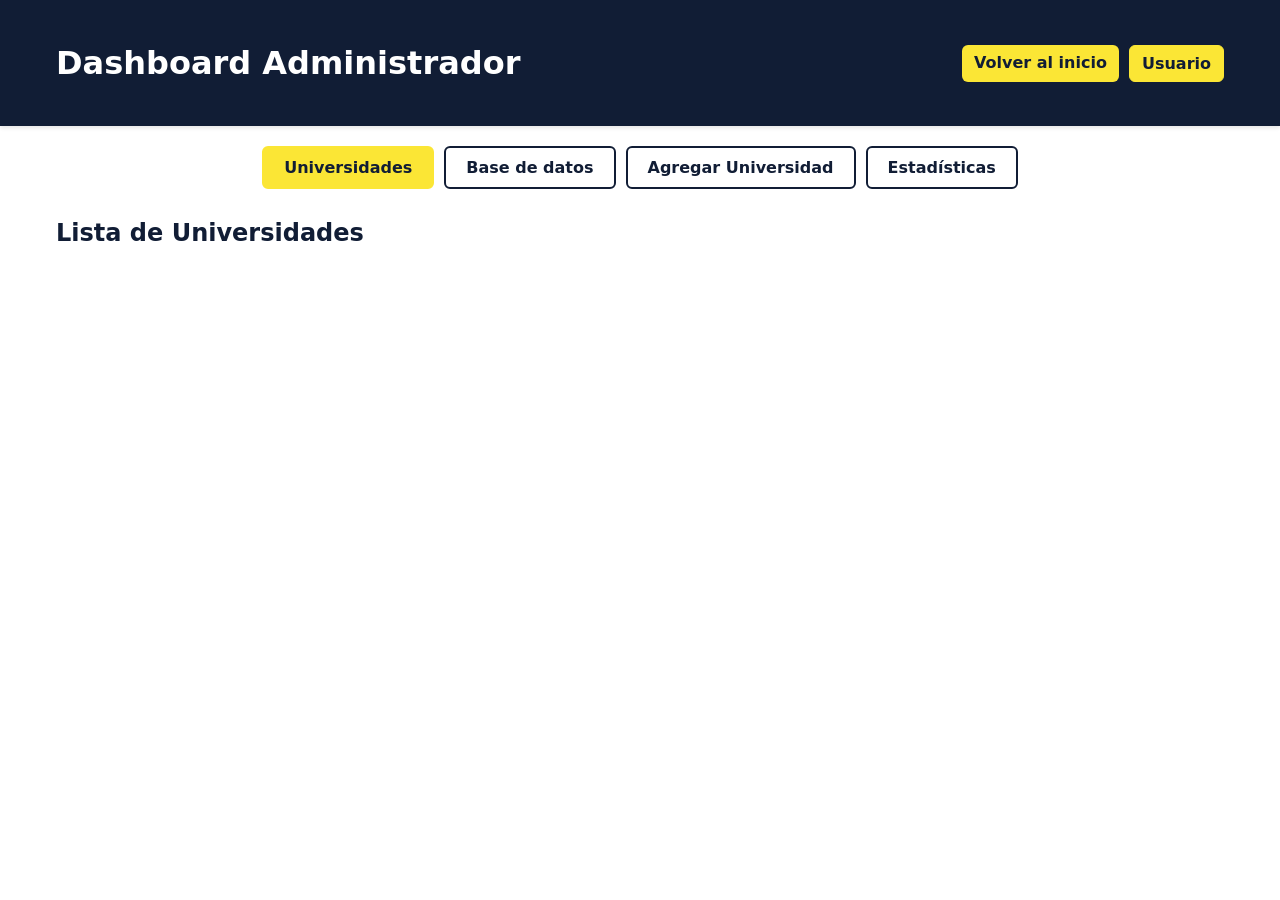
==== admin.html @ 1b69e0f7 "Add files via upload" ====
﻿<!DOCTYPE html>
<html lang="es">
<head>
  <meta charset="UTF-8">
  <meta name="viewport" content="width=device-width, initial-scale=1.0">
  <title>Dashboard Administrador</title>
  <style>
    * { margin: 0; padding: 0; box-sizing: border-box; }
    body { 
      font-family: Inter, system-ui, Segoe UI, Arial, sans-serif; 
      background: #ffffff; 
      color: #111d35;
      padding: 0;
    }
    header {
      background: #111d35;
      color: white;
      padding: 24px 18px;
      box-shadow: 0 2px 4px rgba(0,0,0,0.1);
    }
    .container { max-width: 1200px; margin: 0 auto; padding: 20px 16px; }
    h1 { text-align: center; margin-bottom: 20px; }
    .tabs { 
      display: flex; 
      justify-content: center; 
      gap: 10px;
      margin-bottom: 30px;
      flex-wrap: wrap;
    }
    .tab { 
      padding: 10px 20px; 
      cursor: pointer; 
      background: white;
      border: 2px solid #111d35;
      border-radius: 6px;
      color: #111d35;
      font-weight: 600;
      transition: all 0.3s;
    }
    .tab:hover { background: #f0f0f0; }
    .tab.active { 
      background: #fbe635; 
      color: #111d35;
      border-color: #fbe635;
    }
    .tab-content { display: none; }
    .tab-content.active { display: block; }

    .dashboard { 
      display: grid; 
      grid-template-columns: repeat(auto-fill, minmax(300px, 1fr)); 
      gap: 20px;
    }
    .card { 
      background: white; 
      padding: 18px; 
      border-radius: 8px;
      border: 1px solid #e0e0e0;
    }
    .card-title { 
      font-weight: 600; 
      font-size: 1.1em;
      color: #111d35;
      margin-bottom: 10px;
    }
    .card-subtitle { 
      color: #666; 
      font-size: 0.9em;
      margin-bottom: 12px;
    }
    .stars { 
      color: #fbe635;
      font-size: 1.1em;
      letter-spacing: 2px;
      margin-bottom: 8px;
    }
    .info-row {
      margin: 8px 0;
      font-size: 0.95em;
      color: #333;
    }
    .info-label { font-weight: 600; color: #111d35; }
    .link a { 
      color: #fbe635; 
      text-decoration: none;
      font-weight: 600;
    }
    .link a:hover { text-decoration: underline; }

    .stats-row {
      display: grid;
      grid-template-columns: 1fr 1fr;
      gap: 20px;
      margin-bottom: 20px;
    }
    .stat-card {
      background: white;
      border: 2px solid #fbe635;
      padding: 20px;
      border-radius: 8px;
      text-align: center;
    }
    .stat-value {
      font-size: 2em;
      font-weight: 700;
      color: #fbe635;
      margin: 10px 0;
    }
    .stat-label { font-size: 0.9em; color: #666; }

    .db-table-wrap {
      background: white;
      border: 2px solid #111d35;
      border-radius: 8px;
      overflow-x: auto;
      margin-top: 12px;
    }
    table.db-table {
      width: 100%;
      border-collapse: collapse;
      min-width: 760px;
    }
    .db-table th,
    .db-table td {
      text-align: left;
      padding: 10px 12px;
      border-bottom: 1px solid #e0e0e0;
      font-size: 0.95em;
    }
    .db-table th {
      background: #111d35;
      color: #fbe635;
      position: sticky;
      top: 0;
      z-index: 1;
    }
    .db-table tbody tr:nth-child(even) { background: #fafafa; }
    .db-table tbody tr:hover { background: #fff7c7; }
    .db-table a { color: #111d35; font-weight: 600; text-decoration: none; }
    .db-table a:hover { text-decoration: underline; }
    .db-meta { margin-top: 10px; color: #666; font-size: 0.9em; }

    .form-section {
      background: white;
      border: 2px solid #111d35;
      padding: 20px;
      border-radius: 8px;
      margin-top: 20px;
    }
    .form-section h3 {
      color: #111d35;
      margin-bottom: 15px;
      font-size: 1.1em;
    }
    .form-group {
      margin-bottom: 15px;
    }
    .form-group label {
      display: block;
      margin-bottom: 5px;
      font-weight: 600;
      color: #111d35;
      font-size: 0.9em;
    }
    .form-group input, .form-group textarea {
      width: 100%;
      padding: 10px;
      border: 2px solid #111d35;
      border-radius: 4px;
      font-family: inherit;
      color: #111d35;
    }
    .form-group textarea {
      resize: vertical;
      min-height: 80px;
    }
    button {
      background: #fbe635;
      color: #111d35;
      border: none;
      padding: 10px 20px;
      border-radius: 6px;
      font-weight: 600;
      cursor: pointer;
      transition: opacity 0.3s;
    }
    button:hover { opacity: 0.9; }
    .btn-danger {
      background: #ff6b6b;
      color: white;
      padding: 8px 12px;
      font-size: 0.85em;
    }
    .btn-danger:hover { opacity: 0.85; }

    .auth-warning {
      background: #ffebee;
      border: 2px solid #ff6b6b;
      color: #c62828;
      padding: 15px;
      border-radius: 6px;
      margin-bottom: 20px;
      text-align: center;
      font-weight: 600;
    }

    .user-info {
      background: #f0f0f0;
      padding: 15px;
      border-radius: 6px;
      margin-bottom: 20px;
      text-align: center;
    }
    .user-info strong { color: #111d35; }

    @media (max-width: 600px) {
      .tabs { flex-direction: column; }
      .stats-row { grid-template-columns: 1fr; }
      .dashboard { grid-template-columns: 1fr; }
    }
  </style>
</head>
<body>

<header>
  <div class="container">
    <div style="display:flex;justify-content:space-between;align-items:center">
      <h1 style="margin:0">Dashboard Administrador</h1>
      <div style="display:flex;gap:10px">
        <a href="./" style="background:#fbe635;color:#111d35;padding:8px 12px;border-radius:6px;text-decoration:none;font-weight:700">Volver al inicio</a>
        <a href="dashboard.html" style="background:#fbe635;color:#111d35;padding:8px 12px;border-radius:6px;text-decoration:none;font-weight:700;border:1px solid #fbe635;">Usuario</a>
      </div>
    </div>
  </div>
</header>

<div class="container">
  <div id="auth-warning" class="auth-warning" style="display:none;">
    Debes iniciar sesión para acceder a esta página.
  </div>

  <div id="user-info" class="user-info" style="display:none;">
    Bienvenido, <strong id="user-name"></strong> (<span id="user-email"></span>)
  </div>

  <div class="tabs">
    <div class="tab active" onclick="showTab('universities')">Universidades</div>
    <div class="tab" onclick="showTab('database')">Base de datos</div>
    <div class="tab" onclick="showTab('add-uni')">Agregar Universidad</div>
    <div class="tab" onclick="showTab('stats')">Estadísticas</div>
  </div>

  <div id="universities" class="tab-content active">
    <h2>Lista de Universidades</h2>
    <div id="universities-list" class="dashboard">
      <!-- Universities will be loaded here -->
    </div>
  </div>

  <div id="database" class="tab-content">
    <h2>Tabla de la base de datos</h2>
    <p class="db-meta" id="db-table-count">Total de registros: 0</p>
    <div class="db-table-wrap">
      <table class="db-table">
        <thead>
          <tr>
            <th>ID</th>
            <th>Nombre</th>
            <th>Tipo</th>
            <th>Ciudad</th>
            <th>Teléfono</th>
            <th>Correo</th>
            <th>Sitio web</th>
            <th>Reseñas</th>
          </tr>
        </thead>
        <tbody id="db-table-body">
          <tr>
            <td colspan="8">No hay datos para mostrar.</td>
          </tr>
        </tbody>
      </table>
    </div>
  </div>

  <div id="add-uni" class="tab-content">
    <div class="form-section">
      <h3>Agregar Nueva Universidad</h3>
      <form id="add-uni-form">
        <div class="form-group">
          <label for="uni-name">Nombre de la Universidad</label>
          <input type="text" id="uni-name" required>
        </div>
        <div class="form-group">
          <label for="uni-type">Tipo</label>
          <select id="uni-type" required>
            <option value="Pública">Pública</option>
            <option value="Privada">Privada</option>
          </select>
        </div>
        <div class="form-group">
          <label for="uni-city">Ciudad</label>
          <input type="text" id="uni-city" required>
        </div>
        <div class="form-group">
          <label for="uni-phone">Teléfono</label>
          <input type="text" id="uni-phone">
        </div>
        <div class="form-group">
          <label for="uni-email">Correo electrónico</label>
          <input type="email" id="uni-email">
        </div>
        <div class="form-group">
          <label for="uni-website">Sitio web</label>
          <input type="url" id="uni-website">
        </div>
        <div class="form-group">
          <label for="uni-careers">Carreras (separadas por comas)</label>
          <textarea id="uni-careers"></textarea>
        </div>
        <button type="submit">Agregar Universidad</button>
      </form>
    </div>
  </div>

  <div id="stats" class="tab-content">
    <h2>Estadísticas</h2>
    <div class="stats-row">
      <div class="stat-card">
        <div class="stat-value" id="total-unis">0</div>
        <div class="stat-label">Universidades Totales</div>
      </div>
      <div class="stat-card">
        <div class="stat-value" id="total-reviews">0</div>
        <div class="stat-label">Reseñas Totales</div>
      </div>
    </div>
  </div>
</div>

<script src="app.js"></script>
<script>checkAdmin()</script>

</body>
</html>
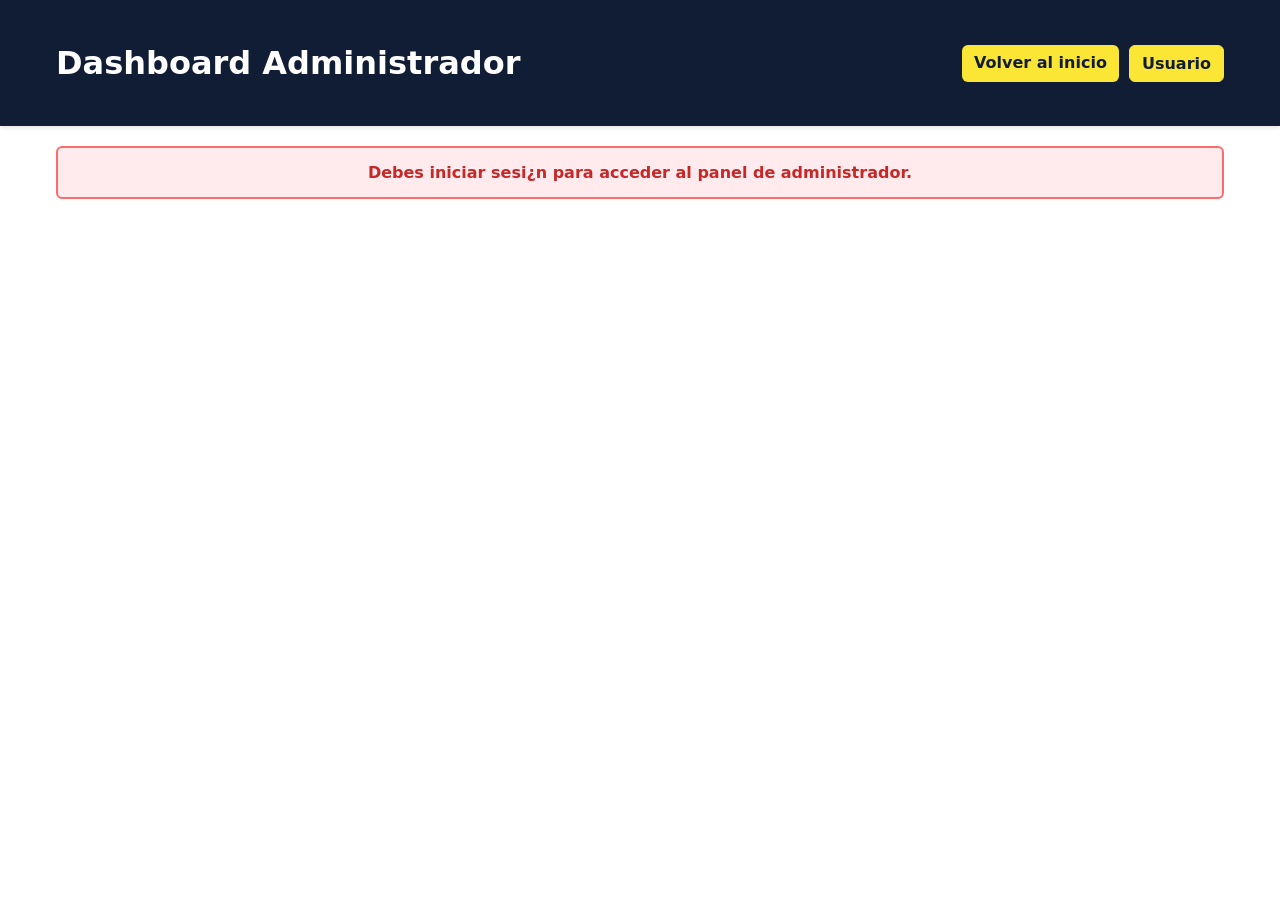
==== commit 4eb0e1b0: "Add files via upload" ====
--- a/admin.html
+++ b/admin.html
@@ -338,7 +338,7 @@
   </div>
 </div>
 
-<script src="app.js"></script>
+<script src="app.js?v=20260316"></script>
 <script>checkAdmin()</script>
 
 </body>
